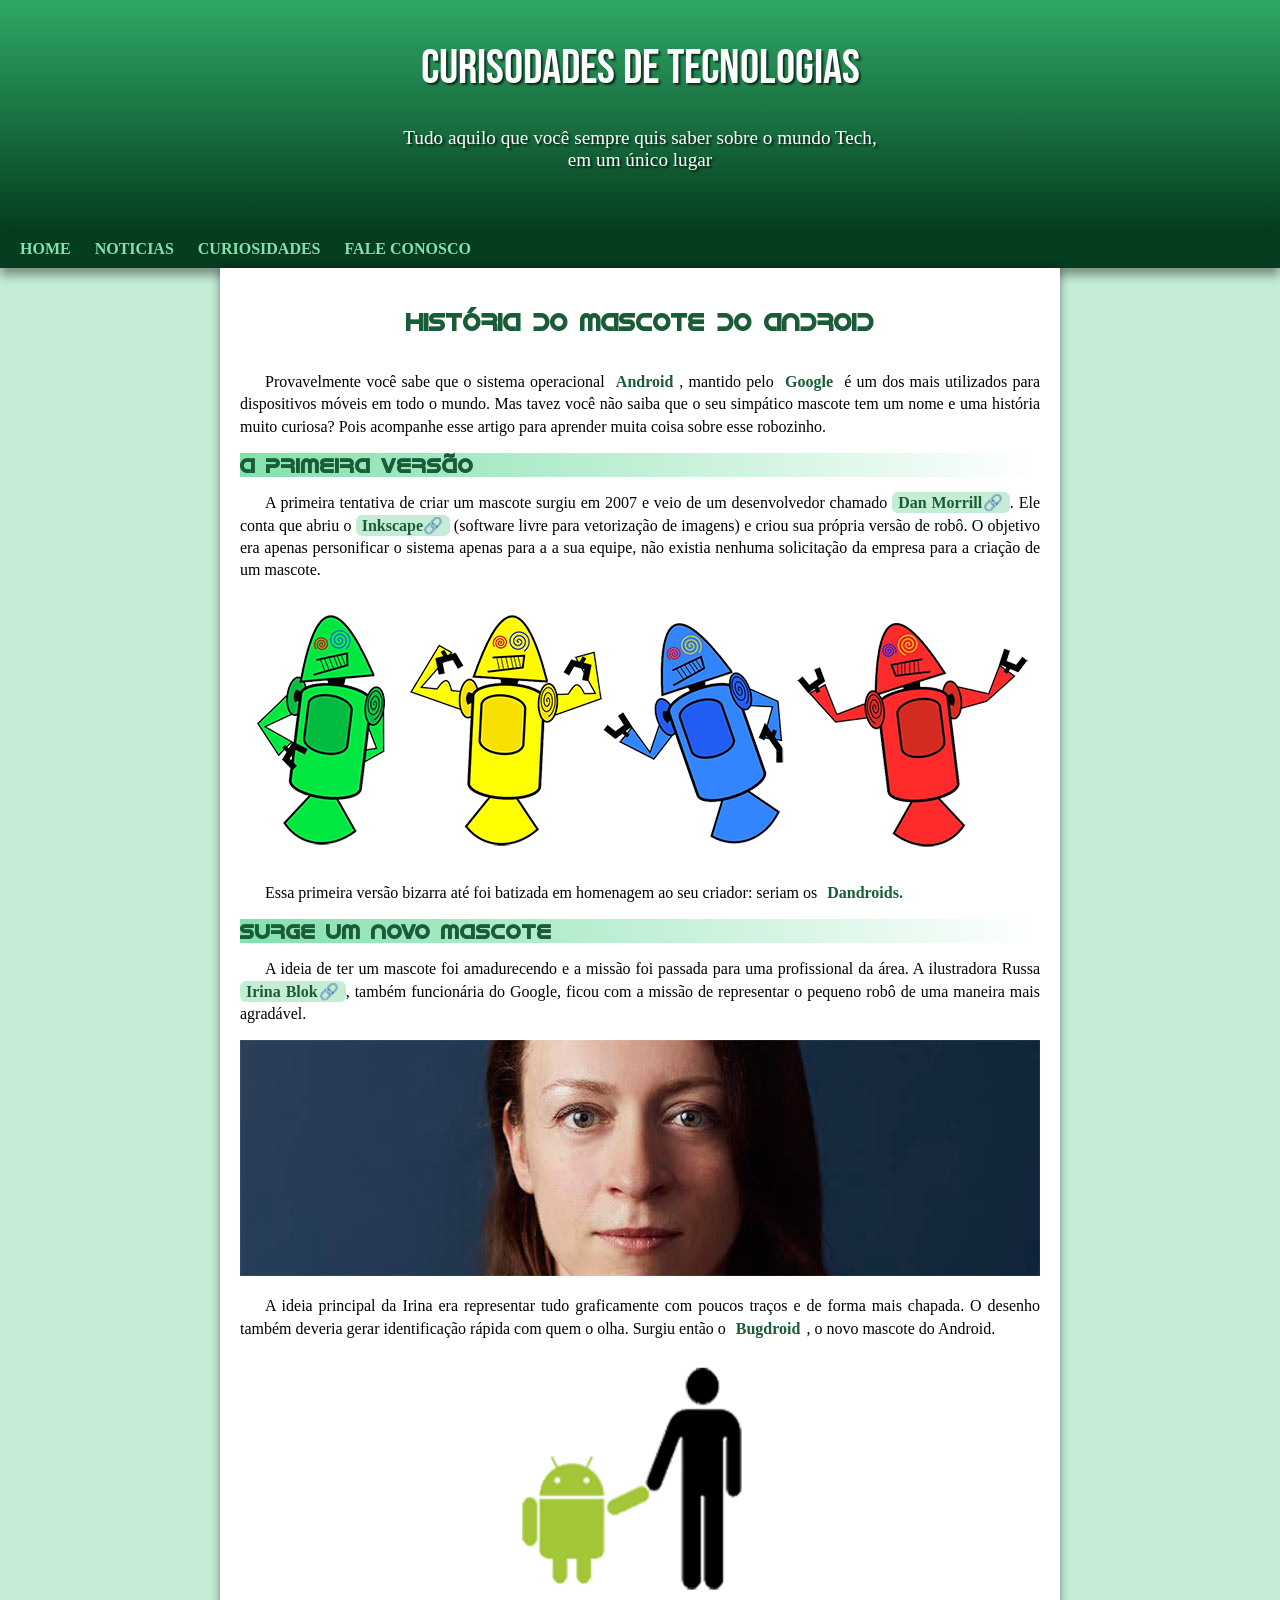
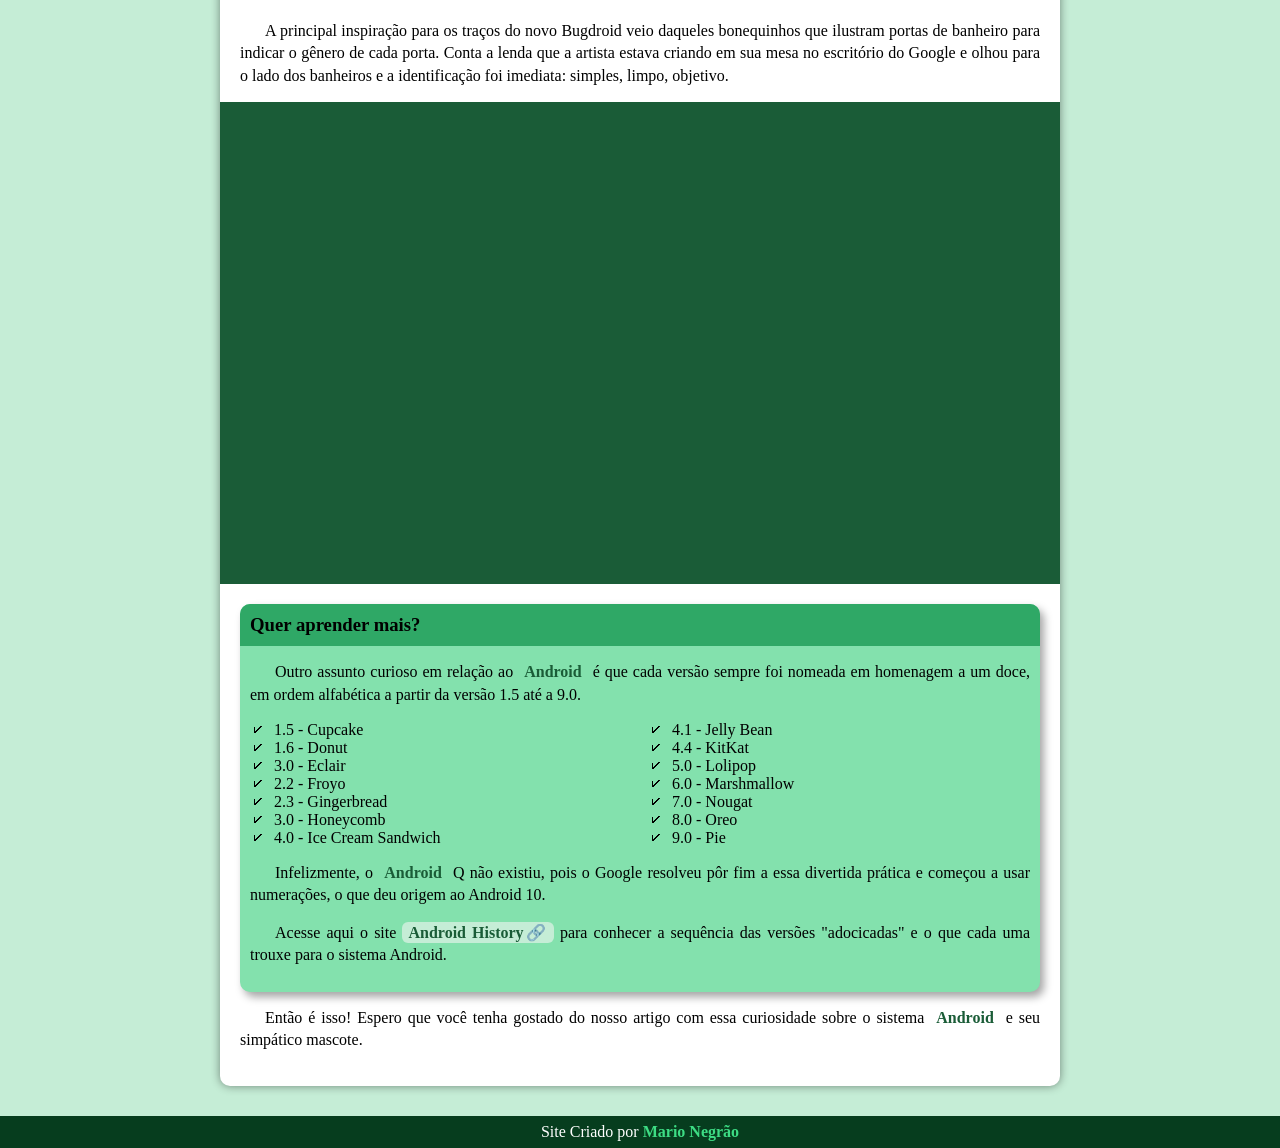
==== index.html @ 10f9f676 "alteraado" ====
<!DOCTYPE html>
<html lang="en">
<head>
    <meta charset="UTF-8">
    <meta name="viewport" content="width=device-width, initial-scale=1.0">
    <link rel="shortcut icon" href="pacote-projeto-d010/imagens/favicon.ico" type="image/x-icon">
    <title>Mascote do Android</title>
    <link rel="stylesheet" href="estilos/style.css">
</head>
<body>
    <header>
        <h1>Curisodades de Tecnologias</h1>
        <p>Tudo aquilo que você sempre quis saber sobre o mundo Tech, em um único lugar</p>
    </header>
    <nav>
        <a href="#">HOME</a>
        <a href="#">NOTICIAS</a>
        <a href="#">CURIOSIDADES</a>
        <a href="#">FALE CONOSCO</a>
    </nav>
    <main>
        <article>
            <h1>História do Mascote do Android</h1>

            <p>Provavelmente você sabe que o sistema operacional <strong>Android</strong>, mantido pelo <strong>Google</strong> é um dos mais utilizados para dispositivos móveis em todo o mundo. Mas tavez você não saiba que o seu simpático mascote tem um nome e uma história muito curiosa? Pois acompanhe esse artigo para aprender muita coisa sobre esse robozinho.</p>
            

            <h2>A primeira versão</h2>

            <p>A primeira tentativa de criar um mascote surgiu em 2007 e veio de um desenvolvedor chamado <a href="https://androidcommunity.com/dan-morrill-shows-us-the-android-mascot-that-almost-was-20130103/" target="_blank" class="externo">Dan Morrill</a>. Ele conta que abriu o <a href="https://inkscape.org/" target="_blank" class="externo">Inkscape</a> (software livre para vetorização de imagens) e criou sua própria versão de robô. O objetivo era apenas personificar o sistema apenas para a a sua equipe, não existia nenhuma solicitação da empresa para a criação de um mascote.</p>

            <picture>
                <source media="(max-width: 500px)" srcset="pacote-projeto-d010/imagens/dan-droids-pq.png">
                <img src="pacote-projeto-d010/imagens/dan-droids.png" alt="primeiro masote de android"></picture>

            <p>Essa primeira versão bizarra até foi batizada em homenagem ao seu criador: seriam os <strong>Dandroids.</strong></p>

            <h2>Surge um novo mascote</h2>

            <p>A ideia de ter um mascote foi amadurecendo e a missão foi passada para uma profissional da área. A ilustradora Russa <a href="https://www.irinablok.com/" target="_blank" class="externo">Irina Blok</a>, também funcionária do Google, ficou com a missão de representar o pequeno robô de uma maneira mais agradável.</p>

            <picture>
                <source media="(max-width: 500px)" srcset="./pacote-projeto-d010/imagens/irina-blok-pq.jpg">
                <img src="pacote-projeto-d010/imagens/irina-blok.jpg" alt="Criadora do Mascote android"></picture>

            <p>A ideia principal da Irina era representar tudo graficamente com poucos traços e de forma mais chapada. O desenho também deveria gerar identificação rápida com quem o olha. Surgiu então o <strong>Bugdroid</strong>, o novo mascote do Android.</p>

            <img src="pacote-projeto-d010/imagens/bugdroid.png" class="pequena" alt="bugdroid">

            <p>A principal inspiração para os traços do novo Bugdroid veio daqueles bonequinhos que ilustram portas de banheiro para indicar o gênero de cada porta. Conta a lenda que a artista estava criando em sua mesa no escritório do Google e olhou para o lado dos banheiros e a identificação foi imediata: simples, limpo, objetivo.</p>

            <div class="video">
                <iframe width="550" height="315" src="https://www.youtube.com/embed/l2UDgpLz20M?si=6qwZxh5Ik5RJZ4YJ" title="YouTube video player" frameborder="0" allow="accelerometer; autoplay; clipboard-write; encrypted-media; gyroscope; picture-in-picture; web-share" referrerpolicy="strict-origin-when-cross-origin" allowfullscreen></iframe>
            </div>
            
            <aside>
                <h3>Quer aprender mais?</h3>
                <p>Outro assunto curioso em relação ao <strong>Android</strong> é que cada versão sempre foi nomeada em homenagem a um doce, em ordem alfabética a partir da versão 1.5 até a 9.0.
                </p>

                <ul>
                    <li>1.5 - <abbr title="Bolo de cobo">Cupcake</abbr></li>
                    <li>1.6 - <abbr title="Roscinha">Donut</abbr></li>
                    <li>3.0 - <abbr title="Bomba de chocolate">Eclair</abbr></li>
                    <li>2.2 - <abbr title="Iogurte congelado">Froyo</abbr></li>
                    <li>2.3 - <abbr title="Biscoito de gengibre">Gingerbread</abbr></li>
                    <li>3.0 - <abbr title="Favo de mel">Honeycomb</abbr></li>
                    <li>4.0 - <abbr title="Sandwich de sorvete">Ice Cream Sandwich</abbr></li>
                    <li>4.1 - <abbr title="Jujuba">Jelly Bean</abbr></li>
                    <li>4.4 - <abbr title="KitKat">KitKat</abbr></li>
                    <li>5.0 - <abbr title="Pirulito">Lolipop</abbr></li>
                    <li>6.0 - <abbr title="Marshmallow">Marshmallow</abbr></li>
                    <li>7.0 - <abbr title="Torrone">Nougat</abbr></li>
                    <li>8.0 - <abbr title="Oreo">Oreo</abbr></li>
                    <li>9.0 - <abbr title="Torta">Pie</abbr></li>
                </ul>

                <p>Infelizmente, o <strong>Android</strong> Q não existiu, pois o Google resolveu pôr fim a essa divertida prática e começou a usar numerações, o que deu origem ao Android 10.</p>

                <p>Acesse aqui o site <a href="https://www.android.com/intl/en_uk/history/" target="_blank" class="externo">Android History</a> para conhecer a sequência das versões "adocicadas" e o que cada uma trouxe para o sistema Android.</p>
            </aside>

            <p>Então é isso! Espero que você tenha gostado do nosso artigo com essa curiosidade sobre o sistema <strong>Android</strong> e seu simpático mascote.</p>
        </article>
    </main>
    <footer>
        <p>Site Criado por <a href="https://www.instagram.com/mario_negrao/" target="_blank" class="externo">Mario Negrão</a></p>
    </footer>
</body>
</html>
---- estilos/style.css ----
@charset "UTF-8";

@import url('https://fonts.googleapis.com/css2?family=Bebas+Neue&display=swap');

@font-face {
    font-family: android;
    src: url(../fontes/idroid.otf);
}

:root{
    --cor0:#c5edd6;
    --cor1: #83e1ad;
    --cor2: #3ddc84;
    --cor3:#2fa866;
    --cor4: #1a5c37;
    --cor5:#063d1e;

    --font-parado: Ariel,verdana,Helvitica,sans-serife;
    --font-destaque: "Bebas Neue",cursive;
    --font-android:"android", cursive;

}

*{
    margin: 0px;
    padding: 0px;
}

body{
    background-color: var(--cor0);
    font-family: var(--font-parado);
}

header{
    background-image: linear-gradient(to bottom,var(--cor3), var(--cor5));
    height: 230px;
    text-align: center;    
}
header > h1{
    font-family: var(--font-destaque);
    font-weight: normal;
    color: white;
    padding-top: 40px;
    margin-bottom: 30px;
    font-size: 3em;
    text-shadow: 2px 2px 2px rgba(0, 0, 0, 0.664);
}
header > p{
    color: white;
    font-family: var(--font-parado);
    font-size: 1.2em;
    max-width: 500px;
    margin: auto;
    padding-left: 10px;
    padding-right: 10px;
    margin-bottom: 20px;
    text-shadow: 2px 2px 2px rgba(0, 0, 0, 0.664);
}

nav{
    background-color: var(--cor5);
    padding: 10px;
    box-shadow: 0px 7px 10px rgba(0, 0, 0, 0.404);
}
nav >a{
    color: var(--cor1);
    text-decoration: none;
    padding: 10px;
    font-weight: bold;
    border-radius: 4px;
    transition-duration: 0.5s;

} 
nav > a:hover{
    background-color: var(--cor3);
}
nav > a:active{
    color: var(--cor2);
}
main{
    background-color: white;
    min-width:400px;
    max-width: 800px;
    margin: auto;
    margin-bottom: 30px;
    padding: 20px;
    box-shadow: 0px 0px 10px rgba(0, 0, 0, 0.438);
    border-radius: 0px 0px 10px 10px;
}

main  h1{
    font-family: var(--font-android);  
    color: var(--cor4);
    text-align: center;
    padding: 20px;

}
main  h2{
    font-family: var(--font-android);
    color: var(--cor3);
    color: var(--cor4);
    background-image: linear-gradient(to right, var(--cor1), transparent);
    font-size: 1.3em;
}
main p{
    margin: 15px 0px;
    text-align: justify;
    text-indent: 25px;
    line-height: 1.4em;
}
main strong{
    color: var(--cor4);
    padding: 2px 6px;
}

main a{
    color: var(--cor4);
    text-decoration: none;
    font-weight: bold;
    padding: 2px 6px;
    background-color: var(--cor0);
    border-radius: 6px;
}
main a:hover{
    color: rgba(0, 0, 255, 0.89);
    text-decoration: underline;
    background-color: var(--cor1);
}
main a:active{
    color: rgba(255, 0, 0, 0.623);
}
main .externo::after{
    content: "🔗";
}

main img{
    width: 100%;
}
main img.pequena{
    width: 350px;
    height: 250px;
    display: block;
    margin: auto;
}

div.video{
    background-color: var(--cor4);
    margin:0px -20px 10px -20px;
    padding: 10px;
    padding-bottom: 59%;
    position: relative;

}
div.video > iframe{
    position: absolute;
    top: 5%;
    left: 5%;
    width: 90%;
    height: 90%;
}

aside{
    background-color: var(--cor1);
    border-radius: 10px;
    padding: 10px;
    margin-top: 20px;
    box-shadow: 4px 5px 8px 0px rgba(0, 0, 0, 0.356)
}
aside h3{
    background-color: var(--cor3);
    border-radius: 10px 10px 0px 0px;
    padding: 10px;
    margin: -10px -10px 0px -10px;
    
}
aside ul{
    list-style-type:"\1F5F8\00a0\00a0";
    list-style-position: inside;
    columns: 2;
}
aside abbr{
    text-decoration: none;
}


footer{
    background-color: var(--cor5);
    color: white;
    text-align: center;
    padding: 7px;
}
footer a{
    color: var(--cor2);
    text-decoration: none;
    font-weight: bold;
}
footer a:hover{
    color: var(--cor1);
    text-decoration: underline;
}
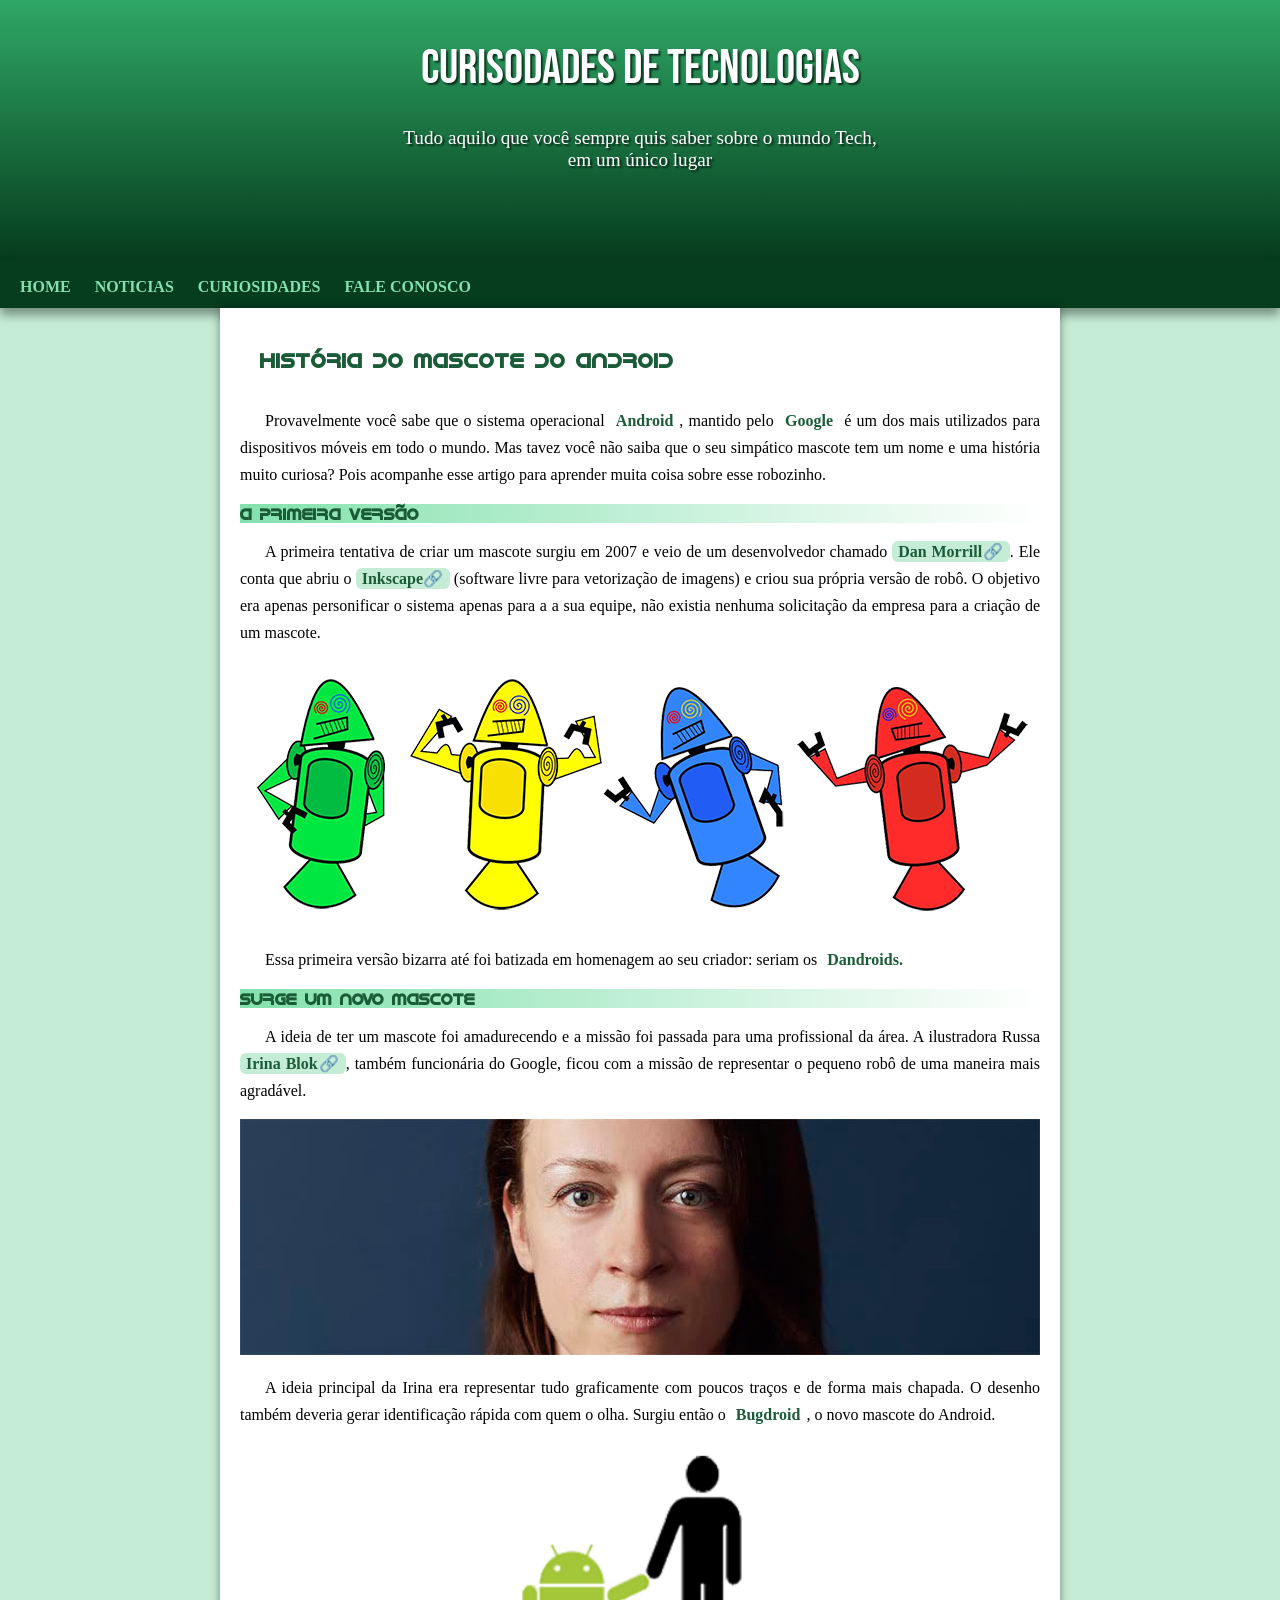
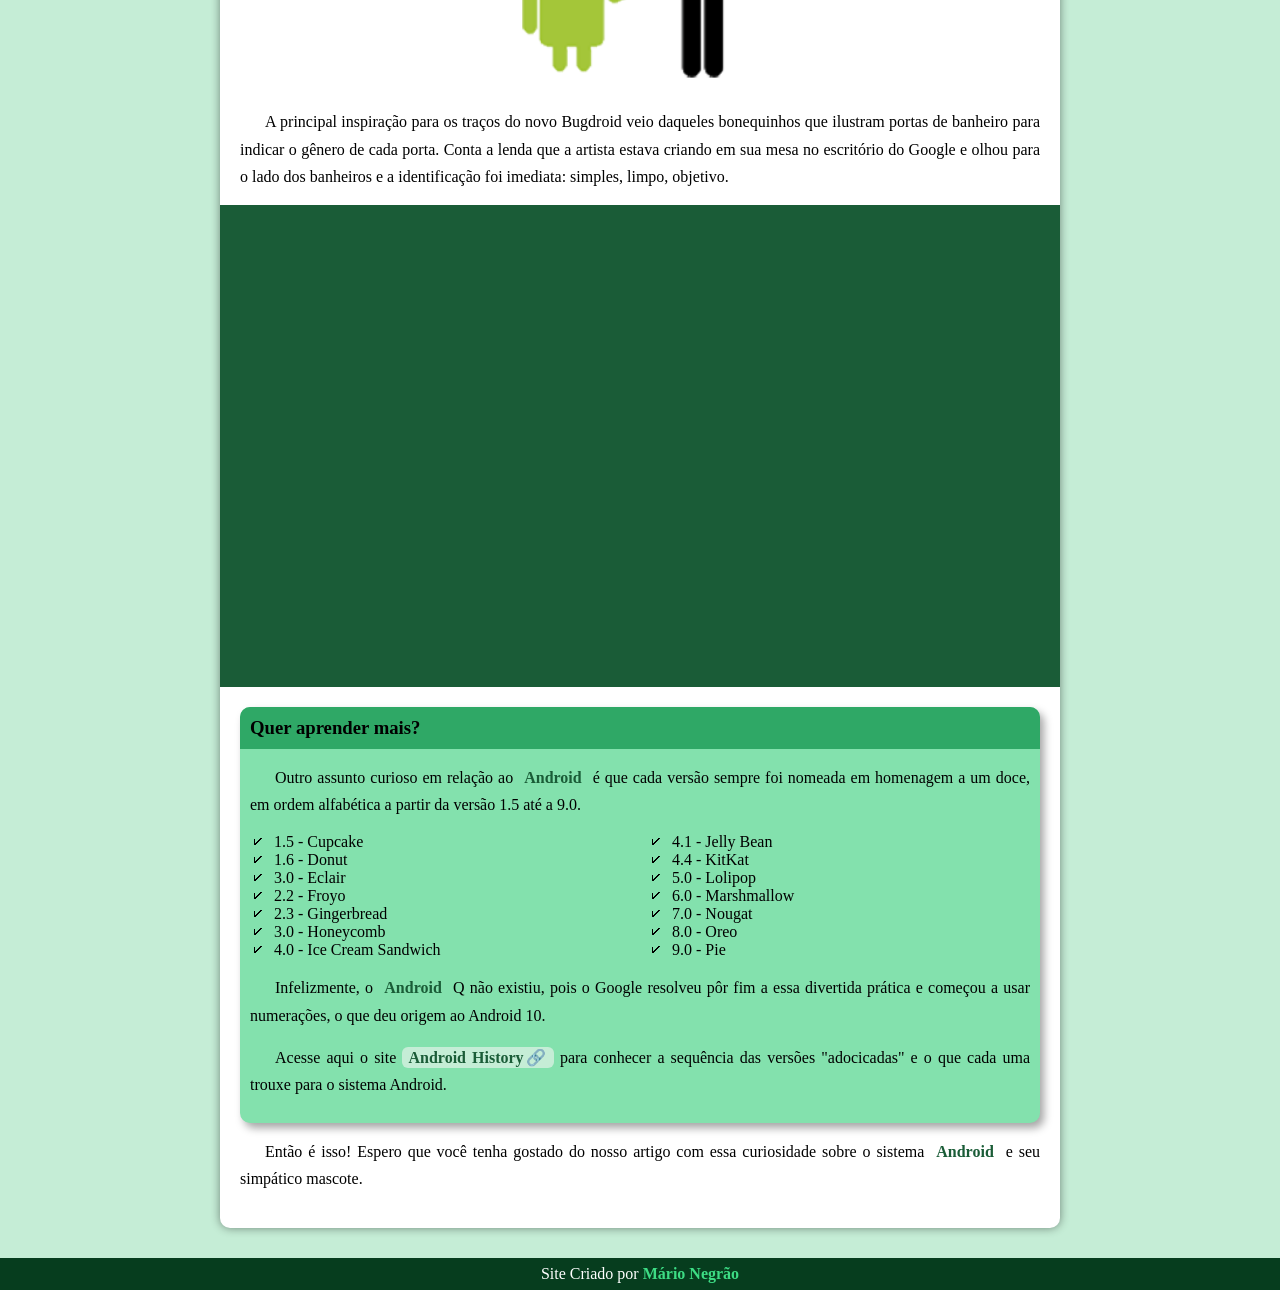
==== commit adb6e453: "Update index.html" ====
--- a/index.html
+++ b/index.html
@@ -84,7 +84,7 @@
         </article>
     </main>
     <footer>
-        <p>Site Criado por <a href="https://www.instagram.com/mario_negrao/" target="_blank" class="externo">Mario Negrão</a></p>
+        <p>Site Criado por <a href="https://www.instagram.com/mario_negrao/" target="_blank" class="externo">Mário Negrão</a></p>
     </footer>
 </body>
 </html>
--- a/estilos/style.css
+++ b/estilos/style.css
@@ -34,6 +34,7 @@
 header{
     background-image: linear-gradient(to bottom,var(--cor3), var(--cor5));
     height: 230px;
+    padding-bottom: 28px;
     text-align: center;    
 }
 header > h1{
@@ -69,6 +70,8 @@
     font-weight: bold;
     border-radius: 4px;
     transition-duration: 0.5s;
+    display: inline-block;
+    height: 10px;
 
 } 
 nav > a:hover{
@@ -79,7 +82,7 @@
 }
 main{
     background-color: white;
-    min-width:400px;
+    min-width:330px;
     max-width: 800px;
     margin: auto;
     margin-bottom: 30px;
@@ -91,8 +94,8 @@
 main  h1{
     font-family: var(--font-android);  
     color: var(--cor4);
-    text-align: center;
     padding: 20px;
+    font-size: 1.3em;
 
 }
 main  h2{
@@ -100,13 +103,13 @@
     color: var(--cor3);
     color: var(--cor4);
     background-image: linear-gradient(to right, var(--cor1), transparent);
-    font-size: 1.3em;
+    font-size: 1em;
 }
 main p{
     margin: 15px 0px;
     text-align: justify;
     text-indent: 25px;
-    line-height: 1.4em;
+    line-height: 1.7em;
 }
 main strong{
     color: var(--cor4);
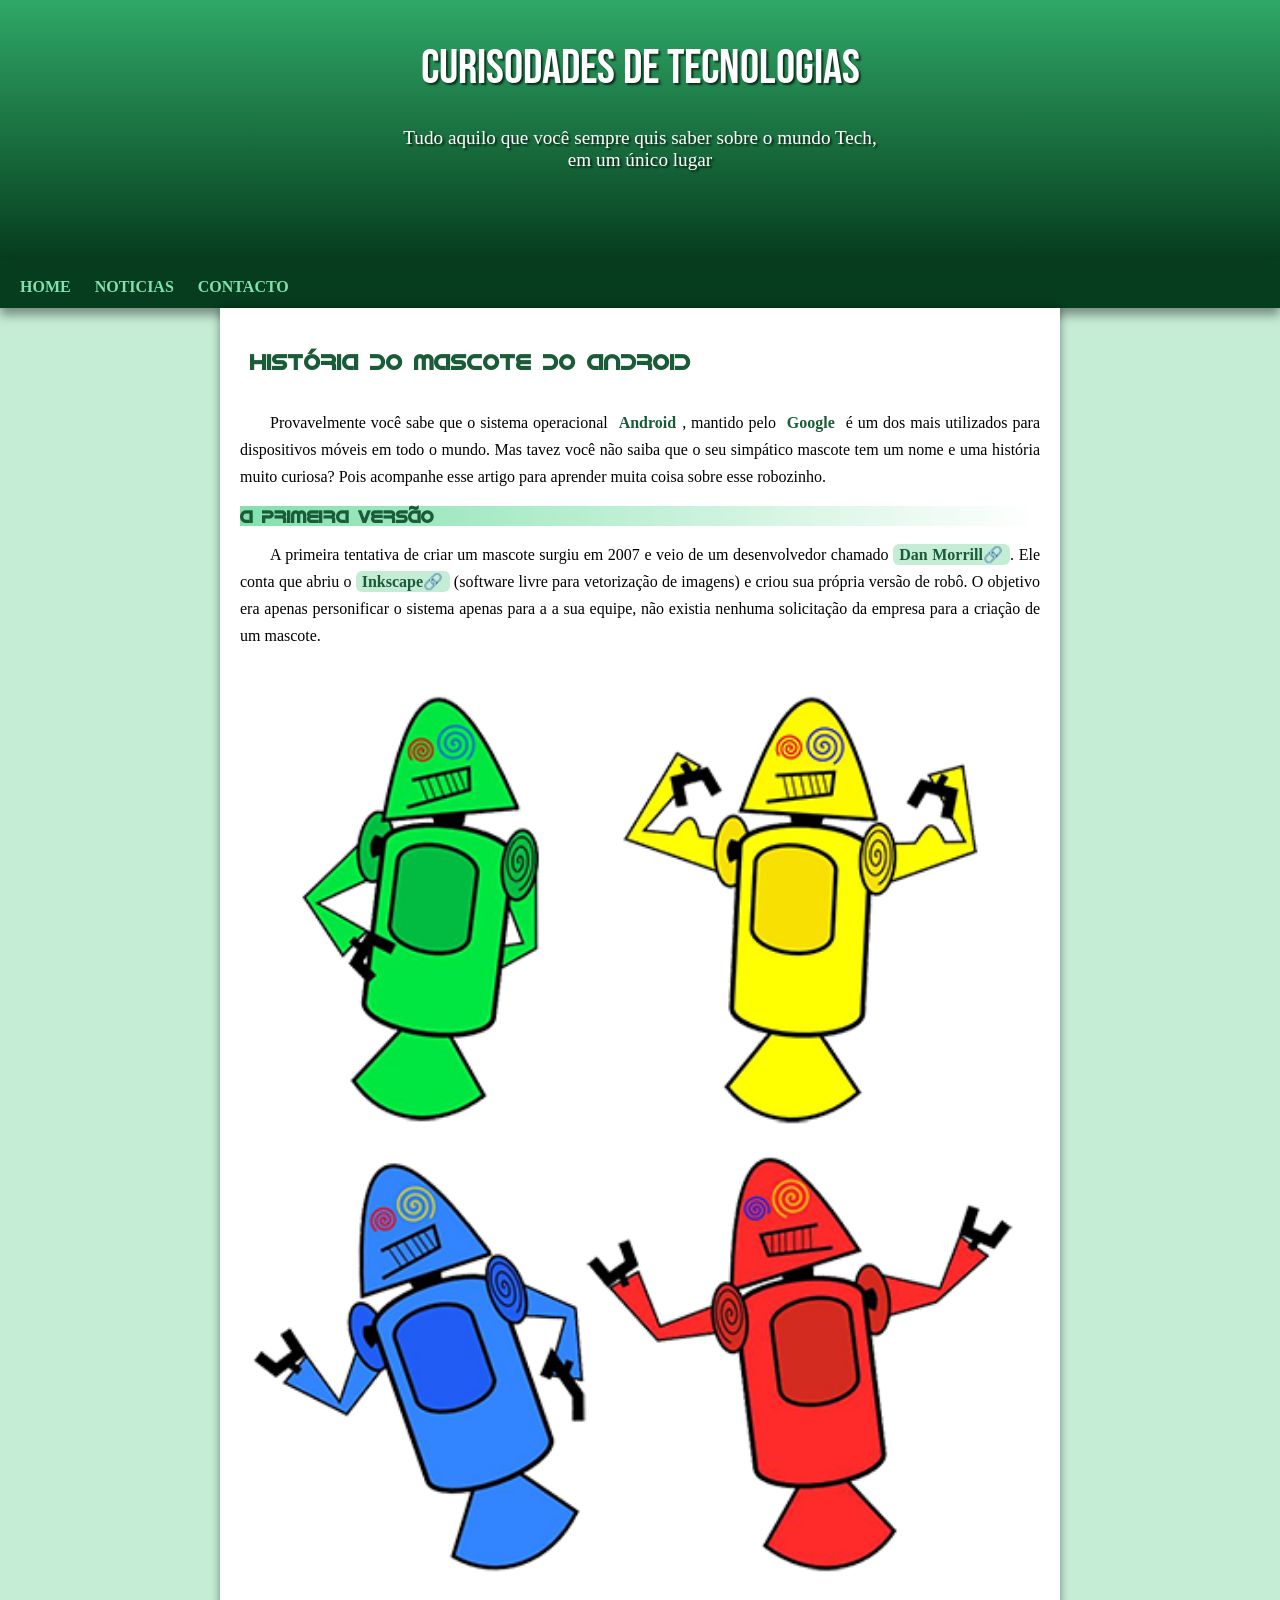
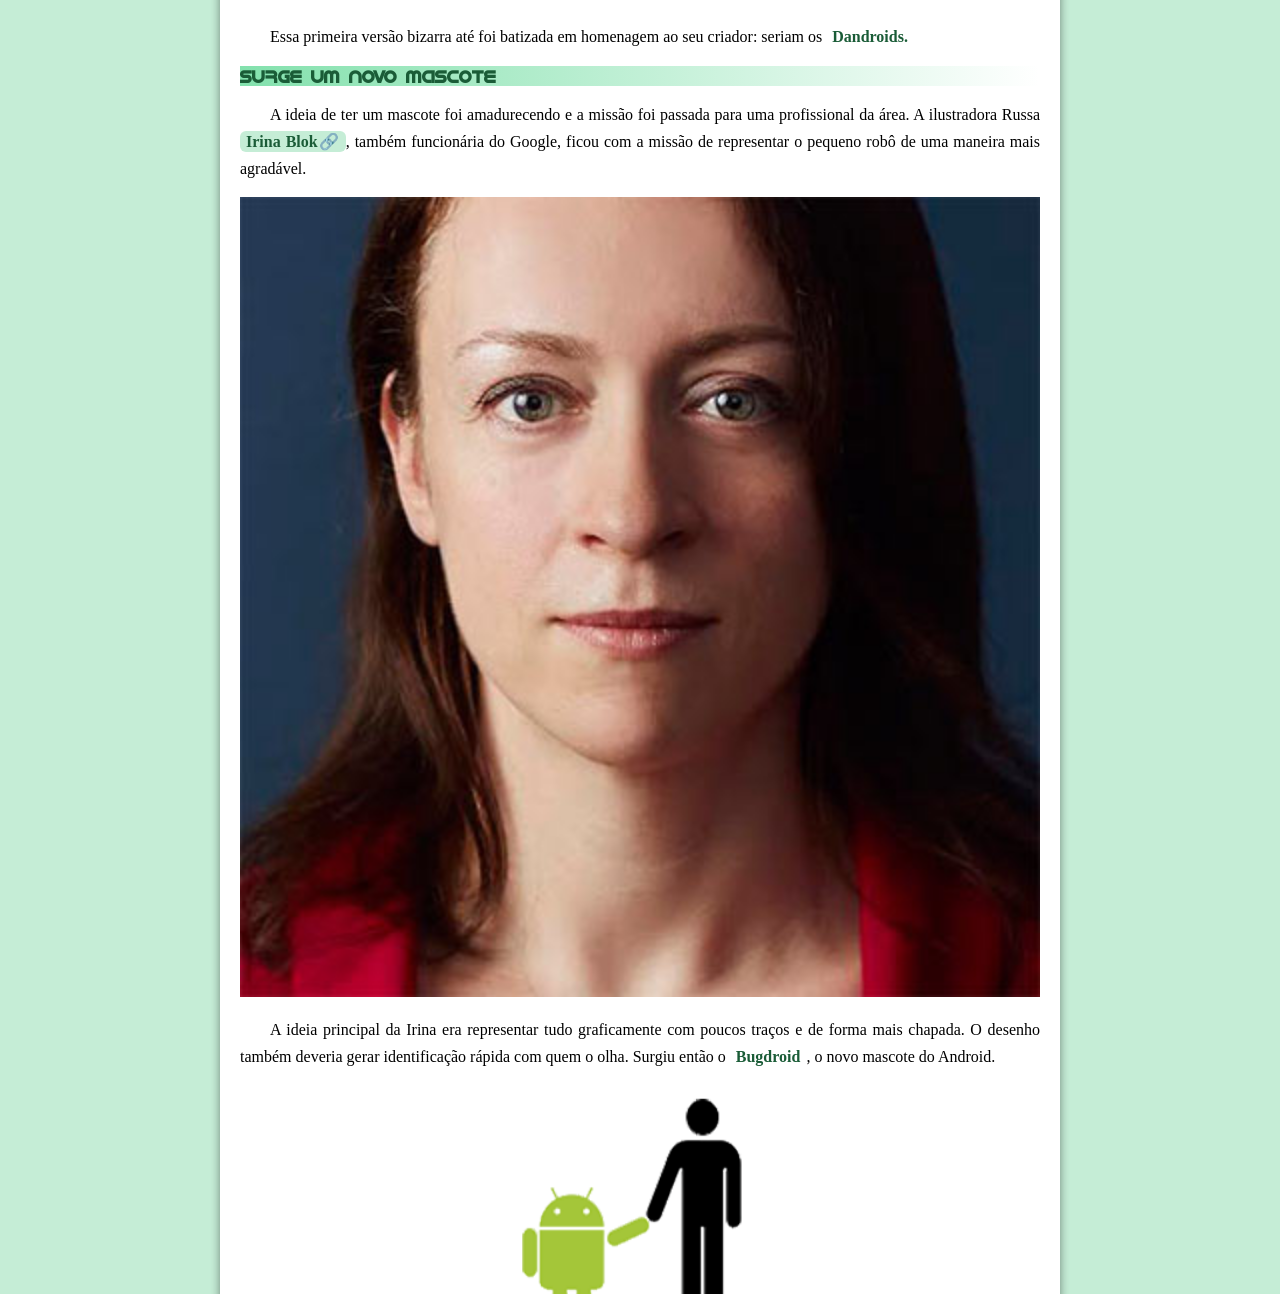
==== commit 7e91487d: "Update index.html" ====
--- a/index.html
+++ b/index.html
@@ -15,8 +15,7 @@
     <nav>
         <a href="#">HOME</a>
         <a href="#">NOTICIAS</a>
-        <a href="#">CURIOSIDADES</a>
-        <a href="#">FALE CONOSCO</a>
+        <a href="#">CONTACTO</a>
     </nav>
     <main>
         <article>
--- a/estilos/style.css
+++ b/estilos/style.css
@@ -54,7 +54,7 @@
     margin: auto;
     padding-left: 10px;
     padding-right: 10px;
-    margin-bottom: 20px;
+    padding-bottom:50px;
     text-shadow: 2px 2px 2px rgba(0, 0, 0, 0.664);
 }
 
@@ -94,8 +94,8 @@
 main  h1{
     font-family: var(--font-android);  
     color: var(--cor4);
-    padding: 20px;
-    font-size: 1.3em;
+    padding: 20px 20px 20px 10px;
+    font-size: 1.4em;
 
 }
 main  h2{
@@ -103,12 +103,12 @@
     color: var(--cor3);
     color: var(--cor4);
     background-image: linear-gradient(to right, var(--cor1), transparent);
-    font-size: 1em;
+    font-size: 1.1em;
 }
 main p{
     margin: 15px 0px;
     text-align: justify;
-    text-indent: 25px;
+    text-indent: 30px;
     line-height: 1.7em;
 }
 main strong{
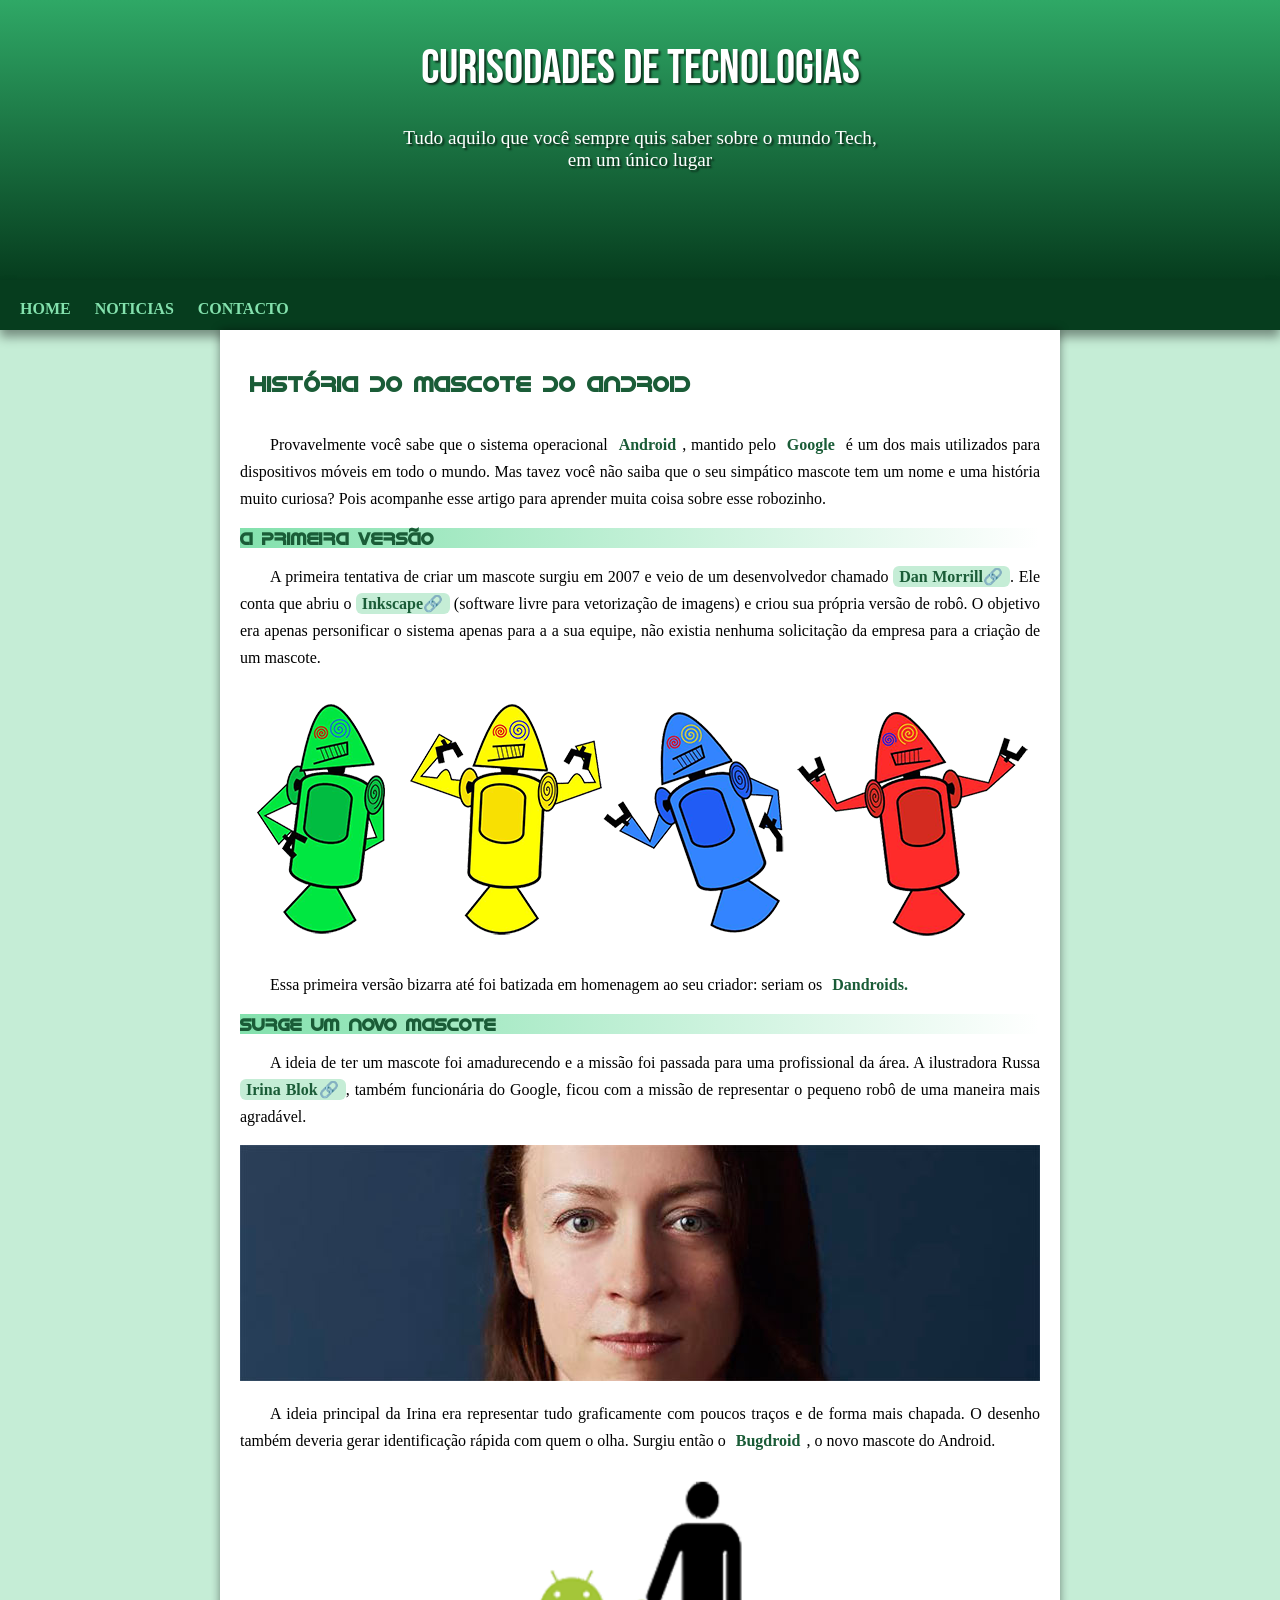
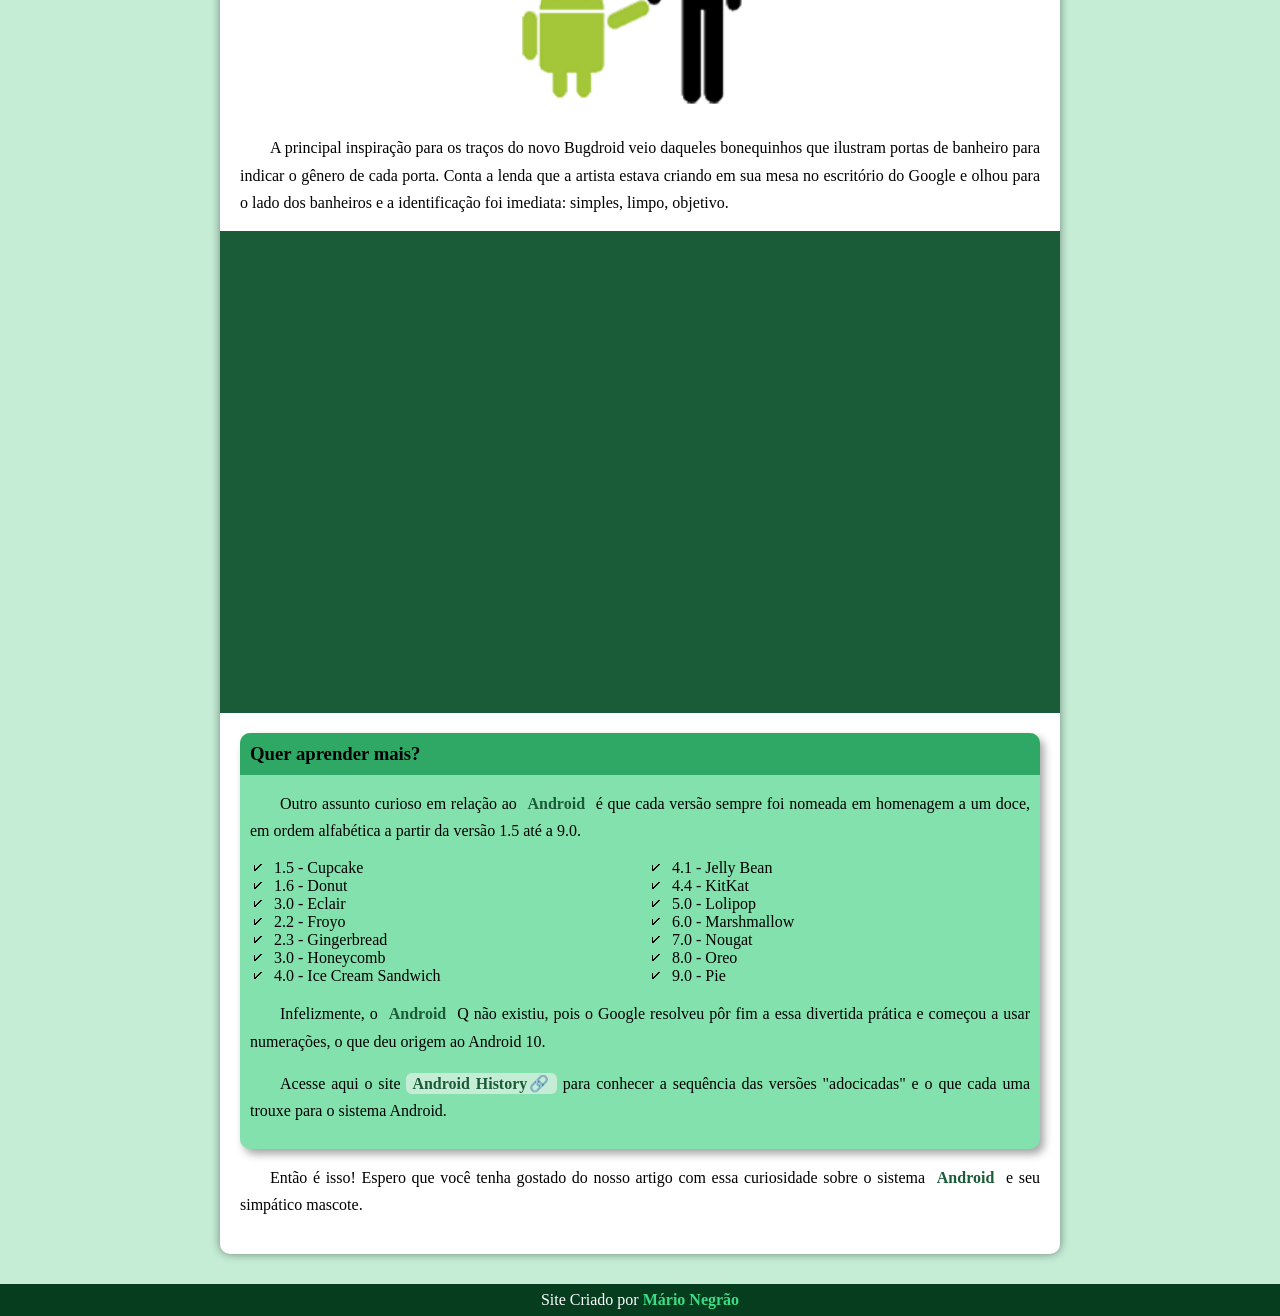
==== commit fbc18a64: "Update index.html" ====
--- a/index.html
+++ b/index.html
@@ -83,7 +83,7 @@
         </article>
     </main>
     <footer>
-        <p>Site Criado por <a href="https://www.instagram.com/mario_negrao/" target="_blank" class="externo">Mário Negrão</a></p>
+        <p>Site Criado por <a href="https://github.com/mariojnegrao" target="_blank" class="externo">Mário Negrão</a></p>
     </footer>
 </body>
 </html>
--- a/estilos/style.css
+++ b/estilos/style.css
@@ -34,7 +34,7 @@
 header{
     background-image: linear-gradient(to bottom,var(--cor3), var(--cor5));
     height: 230px;
-    padding-bottom: 28px;
+    padding-bottom: 50px;
     text-align: center;    
 }
 header > h1{
@@ -54,7 +54,7 @@
     margin: auto;
     padding-left: 10px;
     padding-right: 10px;
-    padding-bottom:50px;
+    padding-bottom:20px;
     text-shadow: 2px 2px 2px rgba(0, 0, 0, 0.664);
 }
 
